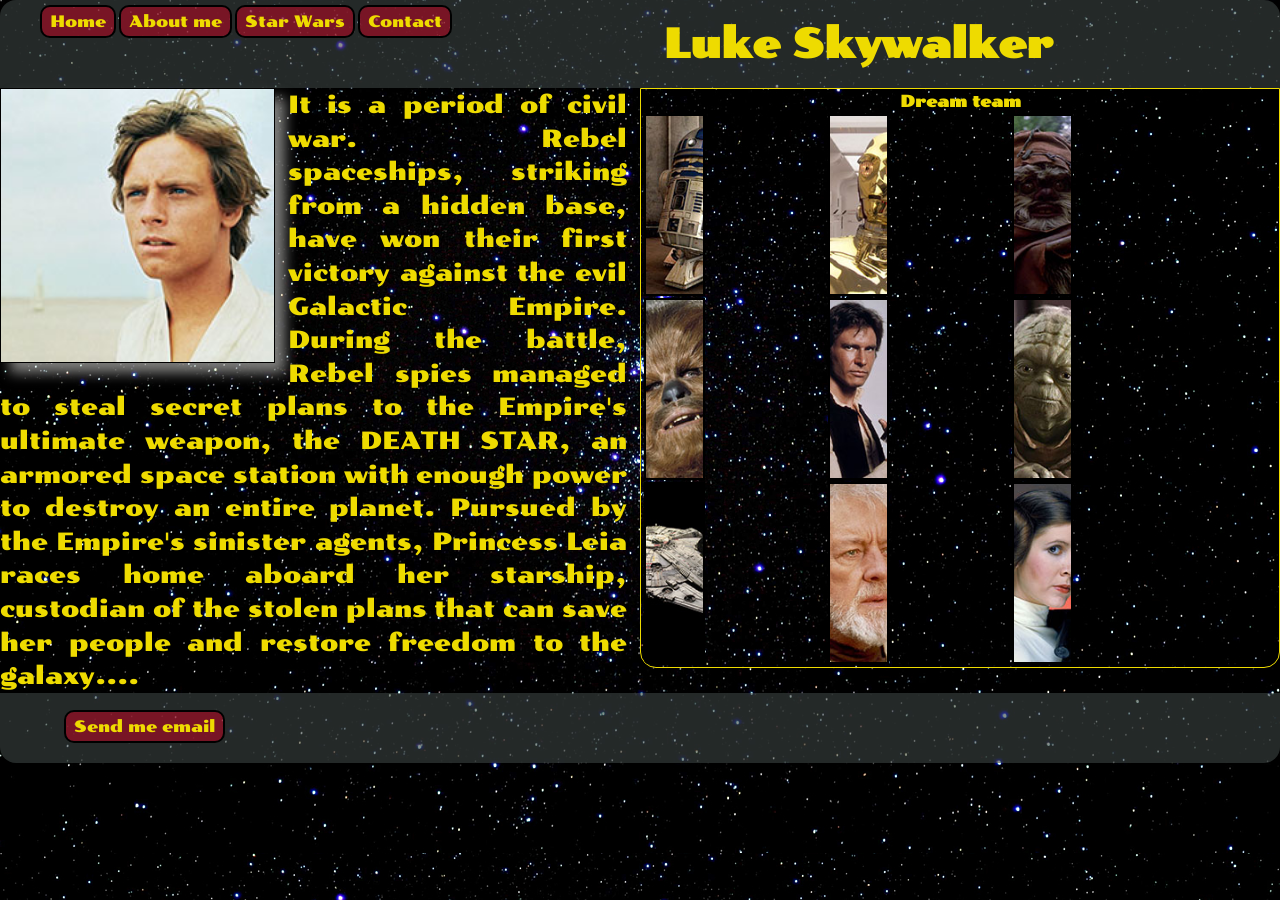
==== src/index.html @ b04263b6 "add flex layout with responsive design and image table structure" ====
<!doctype html>
<html lang = "en">
<head>
    <meta charset = "UTF-8">
	<meta name = "viewport"
	      content = "width=device-width, user-scalable=no, initial-scale=1.0, maximum-scale=1.0, minimum-scale=1.0">
	<meta http-equiv = "X-UA-Compatible" content = "ie=edge">
	<link rel = "shortcut icon" href = "../Images/star-wars-icon-png-8.jpg" type = "image/x-icon">
	<link rel = "stylesheet" href = "../css/styles.css">
	<title>Star Wars</title>
</head>
<body>
<header>
	<nav>
		<ul>
			<li class = "button">Home</li>
			<li class = "button">About me</li>
			<li class = "button">Star Wars</li>
			<li class = "button">Contact</li>
		</ul>
	</nav>
	<h1>Luke Skywalker</h1>
</header>
<main>
	<section class = "left">
		<img src = "../Images/main.jpg" alt = "Luke Skywalker">
	</section>
	<section class = "right">
		<h2>Dream team</h2>
		<table>
			<tr>
		<td><img src = "../Images/friend1.jpg" alt = "Friend">
			</td>
		<td><img src = "../Images/friend2.jpg" alt = "Friend">
			</td>
		<td><img src = "../Images/friend3.jpg" alt = "Friend">
				</td>
			</tr>
			<tr>
		<td><img src = "../Images/friend4.jpg" alt = "Friend">
			</td>
		<td><img src = "../Images/friend5.jpg" alt = "Friend">
			</td>
		<td><img src = "../Images/friend6.jpg" alt = "Friend">
				</td>
			</tr>
			<tr>
		<td><img src = "../Images/friend7.jpg" alt = "Friend">
			</td>
		<td><img src = "../Images/friend8.jpg" alt = "Friend">
			</td>
		<td><img src = "../Images/friend9.jpg" alt = "Friend">
				</td>
			</tr>
		</table>
	</section>
	<p class = "far-galaxy">
		It is a period of civil war.
      Rebel spaceships, striking
      from a hidden base, have won
      their first victory against
      the evil Galactic Empire.

      During the battle, Rebel
      spies managed to steal secret
      plans to the Empire's
      ultimate weapon, the DEATH
      STAR, an armored space
      station with enough power
      to destroy an entire planet.
    
      Pursued by the Empire's
      sinister agents, Princess
      Leia races home aboard her
      starship, custodian of the
      stolen plans that can save her
      people and restore
      freedom to the galaxy....
	</p>
</main>
<footer>
	<div class = "button">Send me email</div>
</footer>
</body>
</html>
---- css/styles.css ----
@import url('https://fonts.googleapis.com/css2?family=Poller+One&display=swap');


* {
    margin: 0;
    padding: 0;
    box-sizing: border-box;

}

body {
    font-family: 'Poller One', cursive;
    background-image: url("../Images/sky.jpg");
    color: #eedb00;
    background-attachment: fixed;
}

header, footer {
    background-color: rgba(60, 69, 67, 0.6);

}

header {
    border-radius: 16px 16px 0 0;
}

h1 {
    text-align: center;
    font-size: 2.5em;
    padding: 0.5em;
    white-space: nowrap; /* «Luke Skywalker» не разрывается на два слова.*/

}

nav {
    float: left;
    margin: 5px 0 0 40px;
}

nav ul {
    list-style: none;
}


section.left {
    width: 25%;
    float: left;
    max-width: 275px;
    margin-right: 1%;
}

section.left img {
    width: 100%;
    height: auto;
    max-height: 275px;
    display: block;
    box-shadow: 10px 10px 12px rgb(250, 250, 246, 0.5);
    border: 1px solid black;


}

section.right {
    width: 50%;
    float: right;
    margin-left: 1%;
    padding: 1px;
    border: 1px solid #eedb00;
    border-radius: 0 0 16px 16px;
    overflow: hidden;

}

section.right > h2 {
    text-align: center;
    font-size: 1em;
    padding: 0.1em;

}

section.right img {
    float: left;
    display: block;
    width: 33.333%;
    height: 182px;
    object-fit: cover;
    border: 2px solid black;
}

p.far-galaxy {
    font-size: 1.5em;
    line-height: 1.4;
    text-align: justify;
}

footer {
    clear: both;
    min-height: 70px;
    padding: 5px 2px;
    border-radius: 0 0 16px 16px;
    bottom: 0;
    position: relative;
}

.button {
    float: left;
    margin-right: 3px;
    border: 2px solid black;
    background-color: rgba(204, 3, 35, 0.5);
    cursor: pointer;
    font-size: 1em;
    padding: 0.3em 0.5em;
    border-radius: 10px;

}

footer .button {
    position: absolute;
    left: 5%;
    top: 25%;
}

/* На узком экране заголовок переносится целиком */
@media (max-width: 760px) {
    nav {
        float: none;
        overflow: hidden;
    }

    h1 {
        clear: both;
        font-size: 2.5em;
    }
}


/* Очень узкий экран: уменьшаем весь заголовок, но не разрываем его */
@media (max-width: 480px) {
    h1 {
        font-size: 1.8em;
        clear: left;
    }
}

/*
Доделайте оформление css так, что бы максимально подходило под
дизайн картинки с использованием технологии флоат

Пока таблицы не используем и index не меняем
 */
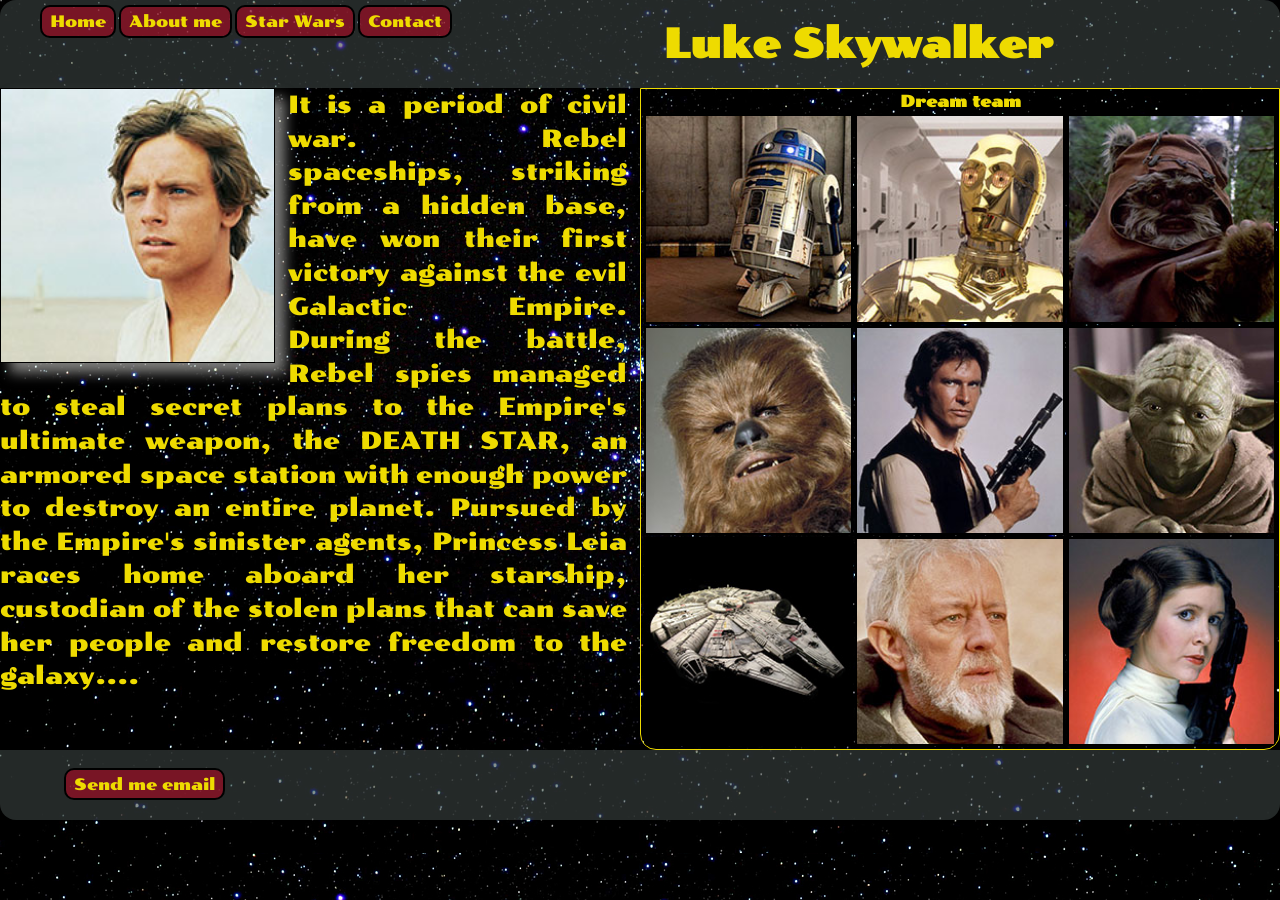
==== commit 09de0330: "refactor index.html and styles.css for improved image table structure and layout" ====
--- a/src/index.html
+++ b/src/index.html
@@ -29,28 +29,19 @@
 		<h2>Dream team</h2>
 		<table>
 			<tr>
-		<td><img src = "../Images/friend1.jpg" alt = "Friend">
-			</td>
-		<td><img src = "../Images/friend2.jpg" alt = "Friend">
-			</td>
-		<td><img src = "../Images/friend3.jpg" alt = "Friend">
-				</td>
+		<td><img src = "../Images/friend1.jpg" alt = "Friend"></td>
+		<td><img src = "../Images/friend2.jpg" alt = "Friend"></td>
+		<td><img src = "../Images/friend3.jpg" alt = "Friend"></td>
 			</tr>
 			<tr>
-		<td><img src = "../Images/friend4.jpg" alt = "Friend">
-			</td>
-		<td><img src = "../Images/friend5.jpg" alt = "Friend">
-			</td>
-		<td><img src = "../Images/friend6.jpg" alt = "Friend">
-				</td>
+		<td><img src = "../Images/friend4.jpg" alt = "Friend"></td>
+		<td><img src = "../Images/friend5.jpg" alt = "Friend"></td>
+		<td><img src = "../Images/friend6.jpg" alt = "Friend"></td>
 			</tr>
 			<tr>
-		<td><img src = "../Images/friend7.jpg" alt = "Friend">
-			</td>
-		<td><img src = "../Images/friend8.jpg" alt = "Friend">
-			</td>
-		<td><img src = "../Images/friend9.jpg" alt = "Friend">
-				</td>
+		<td><img src = "../Images/friend7.jpg" alt = "Friend"></td>
+		<td><img src = "../Images/friend8.jpg" alt = "Friend"></td>
+		<td><img src = "../Images/friend9.jpg" alt = "Friend"></td>
 			</tr>
 		</table>
 	</section>
--- a/css/styles.css
+++ b/css/styles.css
@@ -77,13 +77,13 @@
     padding: 0.1em;
 
 }
+.right table {
+    width: 100%;
+}
+section.right img {
 
-section.right img {
-    float: left;
     display: block;
-    width: 33.333%;
-    height: 182px;
-    object-fit: cover;
+    width: 100%;
     border: 2px solid black;
 }
 
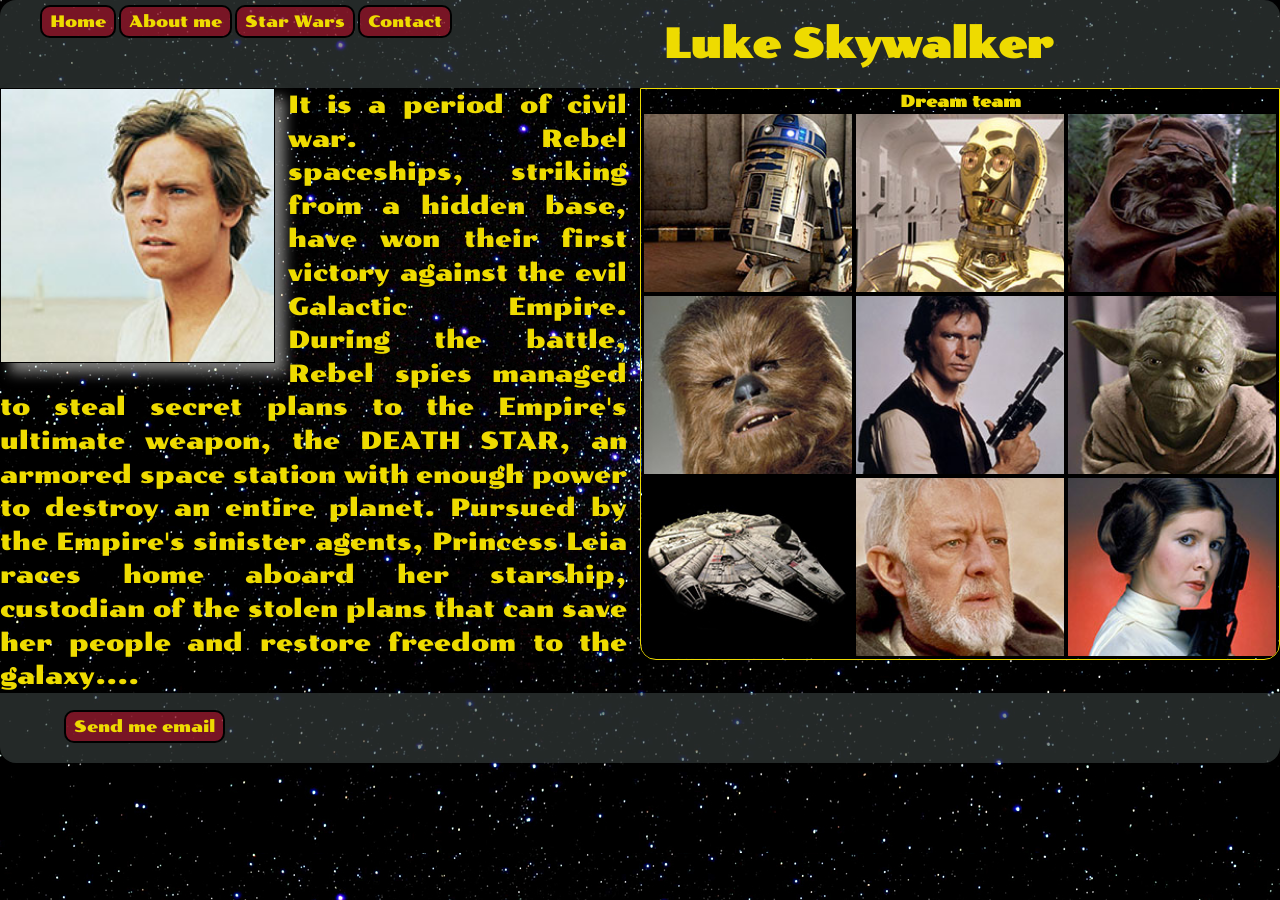
==== commit 34beb196: "refactor index.html and styles.css to improve layout and implement CSS variables for color managemen" ====
--- a/src/index.html
+++ b/src/index.html
@@ -25,25 +25,17 @@
 	<section class = "left">
 		<img src = "../Images/main.jpg" alt = "Luke Skywalker">
 	</section>
-	<section class = "right">
+		<section class = "right">
 		<h2>Dream team</h2>
-		<table>
-			<tr>
-		<td><img src = "../Images/friend1.jpg" alt = "Friend"></td>
-		<td><img src = "../Images/friend2.jpg" alt = "Friend"></td>
-		<td><img src = "../Images/friend3.jpg" alt = "Friend"></td>
-			</tr>
-			<tr>
-		<td><img src = "../Images/friend4.jpg" alt = "Friend"></td>
-		<td><img src = "../Images/friend5.jpg" alt = "Friend"></td>
-		<td><img src = "../Images/friend6.jpg" alt = "Friend"></td>
-			</tr>
-			<tr>
-		<td><img src = "../Images/friend7.jpg" alt = "Friend"></td>
-		<td><img src = "../Images/friend8.jpg" alt = "Friend"></td>
-		<td><img src = "../Images/friend9.jpg" alt = "Friend"></td>
-			</tr>
-		</table>
+		<img src = "../Images/friend1.jpg" alt = "Friend">
+		<img src = "../Images/friend2.jpg" alt = "Friend">
+		<img src = "../Images/friend3.jpg" alt = "Friend">
+		<img src = "../Images/friend4.jpg" alt = "Friend">
+		<img src = "../Images/friend5.jpg" alt = "Friend">
+		<img src = "../Images/friend6.jpg" alt = "Friend">
+		<img src = "../Images/friend7.jpg" alt = "Friend">
+		<img src = "../Images/friend8.jpg" alt = "Friend">
+		<img src = "../Images/friend9.jpg" alt = "Friend">
 	</section>
 	<p class = "far-galaxy">
 		It is a period of civil war.
--- a/css/styles.css
+++ b/css/styles.css
@@ -8,15 +8,20 @@
 
 }
 
+:root {
+    --primary-color: #eedb00;
+    --secondary-color: 60, 69, 67;
+}
+
 body {
     font-family: 'Poller One', cursive;
     background-image: url("../Images/sky.jpg");
-    color: #eedb00;
+    color: var(--primary-color);
     background-attachment: fixed;
 }
 
 header, footer {
-    background-color: rgba(60, 69, 67, 0.6);
+    background-color: rgba(var(--secondary-color), 0.6);
 
 }
 
@@ -65,7 +70,7 @@
     float: right;
     margin-left: 1%;
     padding: 1px;
-    border: 1px solid #eedb00;
+    border: 1px solid var(--primary-color);
     border-radius: 0 0 16px 16px;
     overflow: hidden;
 
@@ -77,13 +82,13 @@
     padding: 0.1em;
 
 }
-.right table {
-    width: 100%;
-}
+
 section.right img {
-
+    float: left;
     display: block;
-    width: 100%;
+    width: 33.333%;
+    height: 182px;
+    object-fit: cover;
     border: 2px solid black;
 }
 
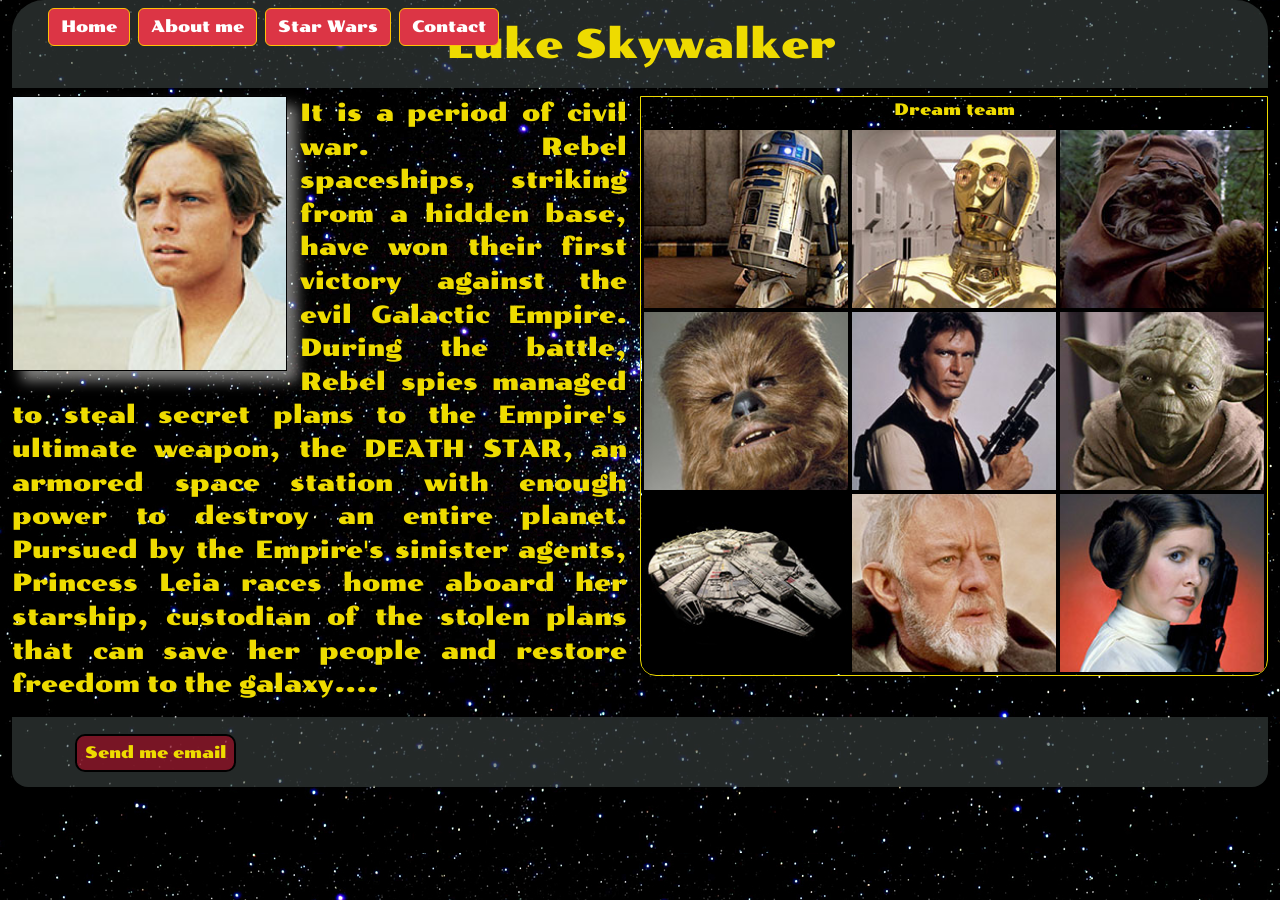
==== commit 9dd56dab: "add Bootstrap integration and enhance navigation layout with responsive classes" ====
--- a/src/index.html
+++ b/src/index.html
@@ -6,20 +6,21 @@
 	      content = "width=device-width, user-scalable=no, initial-scale=1.0, maximum-scale=1.0, minimum-scale=1.0">
 	<meta http-equiv = "X-UA-Compatible" content = "ie=edge">
 	<link rel = "shortcut icon" href = "../Images/star-wars-icon-png-8.jpg" type = "image/x-icon">
+	<link href = "https://cdn.jsdelivr.net/npm/bootstrap@5.3.3/dist/css/bootstrap.min.css" rel = "stylesheet">
 	<link rel = "stylesheet" href = "../css/styles.css">
 	<title>Star Wars</title>
 </head>
-<body>
-<header>
-	<nav>
-		<ul>
-			<li class = "button">Home</li>
-			<li class = "button">About me</li>
-			<li class = "button">Star Wars</li>
-			<li class = "button">Contact</li>
+<body class="container-fluid">
+<header class="rounded-top-5">
+	<nav class="fixed-top  mt-2 ms-5">
+		<ul class="nav gap-2">
+			<li class = "nav-item btn btn-danger border-warning">Home</li>
+			<li class = "nav-item btn btn-danger border-warning">About me</li>
+			<li class = "nav-item btn btn-danger border-warning">Star Wars</li>
+			<li class = "nav-item btn btn-danger border-warning">Contact</li>
 		</ul>
 	</nav>
-	<h1>Luke Skywalker</h1>
+	<h1 class="text-center fs-1 py5">Luke Skywalker</h1>
 </header>
 <main>
 	<section class = "left">
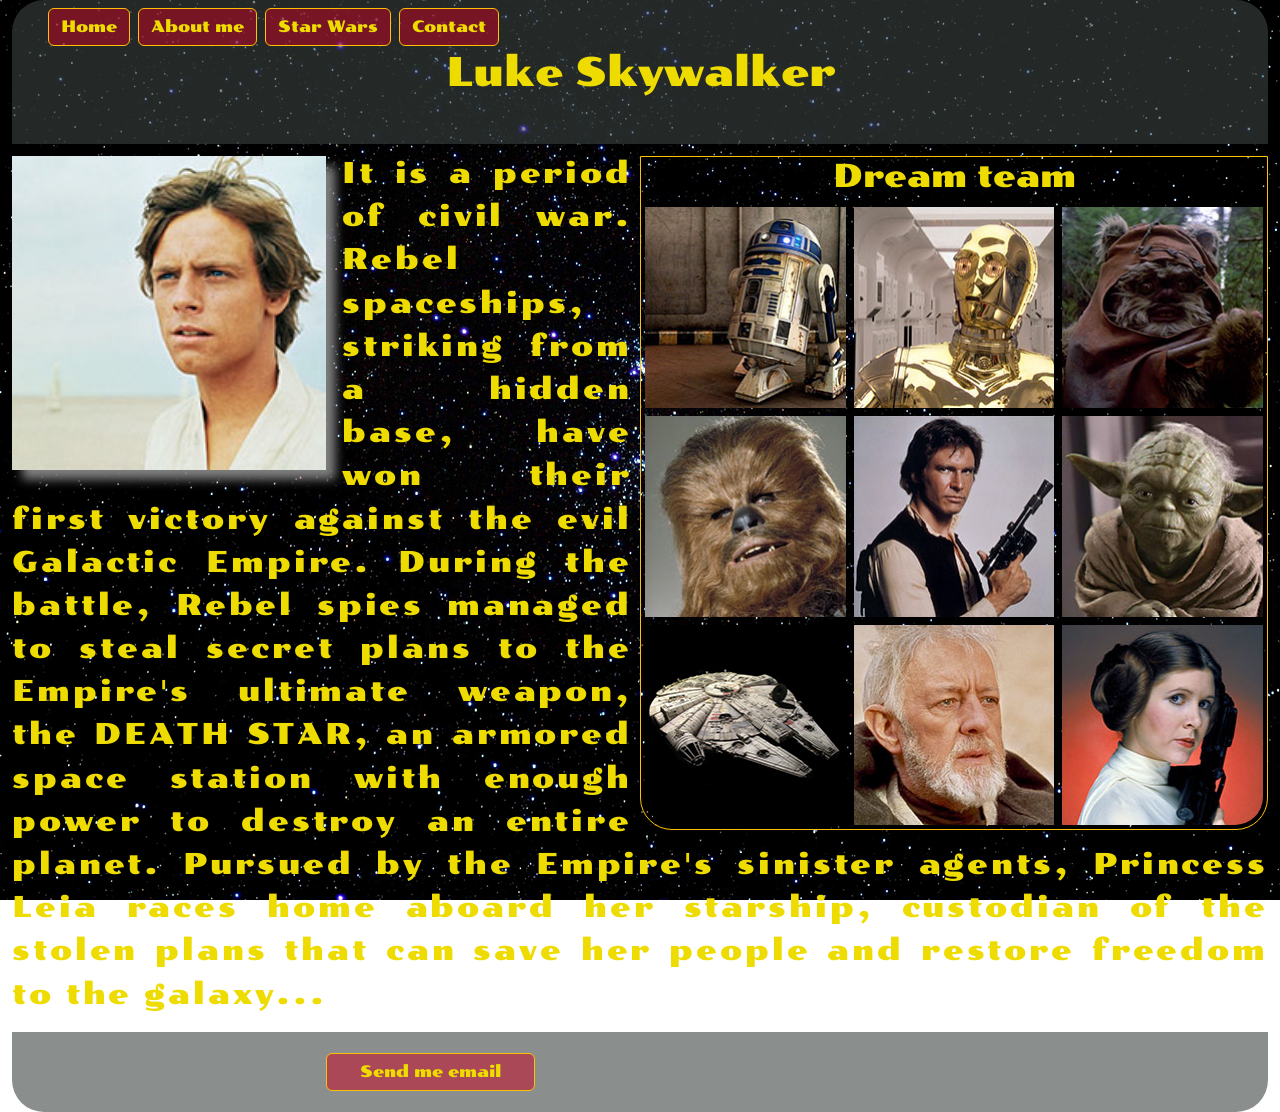
==== commit 553345cc: "refactor index.html and styles.css for improved layout and responsiveness" ====
--- a/src/index.html
+++ b/src/index.html
@@ -1,69 +1,68 @@
-<!doctype html>
+<!DOCTYPE html>
 <html lang = "en">
 <head>
-    <meta charset = "UTF-8">
-	<meta name = "viewport"
-	      content = "width=device-width, user-scalable=no, initial-scale=1.0, maximum-scale=1.0, minimum-scale=1.0">
-	<meta http-equiv = "X-UA-Compatible" content = "ie=edge">
+  <meta charset = "UTF-8">
+	<meta name="viewport" content="width=device-width, initial-scale=1.0">
+  <title>StarWars</title>
 	<link rel = "shortcut icon" href = "../Images/star-wars-icon-png-8.jpg" type = "image/x-icon">
-	<link href = "https://cdn.jsdelivr.net/npm/bootstrap@5.3.3/dist/css/bootstrap.min.css" rel = "stylesheet">
+	<link href="https://cdn.jsdelivr.net/npm/bootstrap@5.3.3/dist/css/bootstrap.min.css" rel="stylesheet">
 	<link rel = "stylesheet" href = "../css/styles.css">
-	<title>Star Wars</title>
 </head>
 <body class="container-fluid">
 <header class="rounded-top-5">
-	<nav class="fixed-top  mt-2 ms-5">
-		<ul class="nav gap-2">
-			<li class = "nav-item btn btn-danger border-warning">Home</li>
-			<li class = "nav-item btn btn-danger border-warning">About me</li>
-			<li class = "nav-item btn btn-danger border-warning">Star Wars</li>
-			<li class = "nav-item btn btn-danger border-warning">Contact</li>
-		</ul>
-	</nav>
-	<h1 class="text-center fs-1 py5">Luke Skywalker</h1>
+    <nav class="fixed-top mt-2 ms-5">
+        <ul class="nav gap-2">
+            <li class="nav-item btn btn-danger border-warning">Home</li>
+            <li class="nav-item btn btn-danger border-warning">About me</li>
+            <li class="nav-item btn btn-danger border-warning">Star Wars</li>
+            <li class="nav-item btn btn-danger border-warning">Contact</li>
+        </ul>
+    </nav>
+    <h1 class="text-center fs-1 py-5">Luke Skywalker</h1>
 </header>
-<main>
-	<section class = "left">
-		<img src = "../Images/main.jpg" alt = "Luke Skywalker">
-	</section>
-		<section class = "right">
-		<h2>Dream team</h2>
-		<img src = "../Images/friend1.jpg" alt = "Friend">
-		<img src = "../Images/friend2.jpg" alt = "Friend">
-		<img src = "../Images/friend3.jpg" alt = "Friend">
-		<img src = "../Images/friend4.jpg" alt = "Friend">
-		<img src = "../Images/friend5.jpg" alt = "Friend">
-		<img src = "../Images/friend6.jpg" alt = "Friend">
-		<img src = "../Images/friend7.jpg" alt = "Friend">
-		<img src = "../Images/friend8.jpg" alt = "Friend">
-		<img src = "../Images/friend9.jpg" alt = "Friend">
-	</section>
-	<p class = "far-galaxy">
-		It is a period of civil war.
-      Rebel spaceships, striking
-      from a hidden base, have won
-      their first victory against
-      the evil Galactic Empire.
+<main class="clearfix">
+    <section class="float-start w-25 mt-1 me-3">
+        <img class="w-100" src="../Images/main.jpg" alt="Luke Skywalker">
+    </section>
+    <section class="float-end w-50 row border border-warning rounded-bottom-5 my-1 ms-2 me-0">
+        <h2 class="col-sm-12 text-center">Dream team</h2>
+        <img class="col-sm-4 p-1" src="../Images/friend1.jpg" alt="Friend">
+        <img class="col-sm-4 p-1" src="../Images/friend2.jpg" alt="Friend">
+        <img class="col-sm-4 p-1" src="../Images/friend3.jpg" alt="Friend">
+        <img class="col-sm-4 p-1" src="../Images/friend4.jpg" alt="Friend">
+        <img class="col-sm-4 p-1" src="../Images/friend5.jpg" alt="Friend">
+        <img class="col-sm-4 p-1" src="../Images/friend6.jpg" alt="Friend">
+        <img class="col-sm-4 p-1 rounded-bottom-left" src="../Images/friend7.jpg" alt="Friend">
+        <img class="col-sm-4 p-1" src="../Images/friend8.jpg" alt="Friend">
+        <img class="col-sm-4 p-1 rounded-bottom-right" src="../Images/friend9.jpg" alt="Friend">
+    </section>
+    <p class="far-galaxy">It is a period of civil war.
+        Rebel spaceships, striking
+        from a hidden base, have won
+        their first victory against
+        the evil Galactic Empire.
 
-      During the battle, Rebel
-      spies managed to steal secret
-      plans to the Empire's
-      ultimate weapon, the DEATH
-      STAR, an armored space
-      station with enough power
-      to destroy an entire planet.
-    
-      Pursued by the Empire's
-      sinister agents, Princess
-      Leia races home aboard her
-      starship, custodian of the
-      stolen plans that can save her
-      people and restore
-      freedom to the galaxy....
-	</p>
+        During the battle, Rebel
+        spies managed to steal secret
+        plans to the Empire's
+        ultimate weapon, the DEATH
+        STAR, an armored space
+        station with enough power
+        to destroy an entire planet.
+
+        Pursued by the Empire's
+        sinister agents, Princess
+        Leia races home aboard her
+        starship, custodian of the
+        stolen plans that can save her
+        people and restore
+        freedom to the galaxy...
+    </p>
 </main>
-<footer>
-	<div class = "button">Send me email</div>
+<footer class="rounded-bottom-5 row align-items-center mx-0">
+    <div class="btn btn-danger border-warning col-sm-2 offset-3">Send me email</div>
 </footer>
 </body>
+
+
 </html>
--- a/css/styles.css
+++ b/css/styles.css
@@ -1,155 +1,54 @@
 @import url('https://fonts.googleapis.com/css2?family=Poller+One&display=swap');
 
-
-* {
-    margin: 0;
-    padding: 0;
-    box-sizing: border-box;
-
-}
-
 :root {
-    --primary-color: #eedb00;
-    --secondary-color: 60, 69, 67;
+    --color-main: #eedb00;
+    --bg-color-gray: rgba(60, 69, 67, 0.6);
+    --bg-color-danger: rgba(204, 3, 35, 0.5);
 }
 
 body {
-    font-family: 'Poller One', cursive;
+    font-family: "Poller One", sans-serif;
     background-image: url("../Images/sky.jpg");
-    color: var(--primary-color);
+    color: var(--color-main);
     background-attachment: fixed;
 }
 
 header, footer {
-    background-color: rgba(var(--secondary-color), 0.6);
-
+    background-color: var(--bg-color-gray);
 }
 
-header {
-    border-radius: 16px 16px 0 0;
+/* Header */
+
+/* Main */
+
+main > .float-start {
+    box-shadow: 0.6rem 0.6rem 0.6rem gray;
 }
 
-h1 {
-    text-align: center;
-    font-size: 2.5em;
-    padding: 0.5em;
-    white-space: nowrap; /* «Luke Skywalker» не разрывается на два слова.*/
-
-}
-
-nav {
-    float: left;
-    margin: 5px 0 0 40px;
-}
-
-nav ul {
-    list-style: none;
-}
-
-
-section.left {
-    width: 25%;
-    float: left;
-    max-width: 275px;
-    margin-right: 1%;
-}
-
-section.left img {
-    width: 100%;
-    height: auto;
-    max-height: 275px;
-    display: block;
-    box-shadow: 10px 10px 12px rgb(250, 250, 246, 0.5);
-    border: 1px solid black;
-
-
-}
-
-section.right {
-    width: 50%;
-    float: right;
-    margin-left: 1%;
-    padding: 1px;
-    border: 1px solid var(--primary-color);
-    border-radius: 0 0 16px 16px;
-    overflow: hidden;
-
-}
-
-section.right > h2 {
-    text-align: center;
-    font-size: 1em;
-    padding: 0.1em;
-
-}
-
-section.right img {
-    float: left;
-    display: block;
-    width: 33.333%;
-    height: 182px;
-    object-fit: cover;
-    border: 2px solid black;
-}
-
-p.far-galaxy {
-    font-size: 1.5em;
-    line-height: 1.4;
+.far-galaxy {
+    font-size: 1.8em;
+    letter-spacing: 0.1em;
+    line-height: 1.5;
     text-align: justify;
 }
 
-footer {
-    clear: both;
-    min-height: 70px;
-    padding: 5px 2px;
-    border-radius: 0 0 16px 16px;
-    bottom: 0;
-    position: relative;
+.rounded-bottom-left {
+    border-bottom-left-radius: 2rem;
 }
 
-.button {
-    float: left;
-    margin-right: 3px;
-    border: 2px solid black;
-    background-color: rgba(204, 3, 35, 0.5);
-    cursor: pointer;
-    font-size: 1em;
-    padding: 0.3em 0.5em;
-    border-radius: 10px;
-
+.rounded-bottom-right {
+    border-bottom-right-radius: 2rem;
 }
 
-footer .button {
-    position: absolute;
-    left: 5%;
-    top: 25%;
+/* Footer */
+
+footer {
+    height: 5rem;
 }
 
-/* На узком экране заголовок переносится целиком */
-@media (max-width: 760px) {
-    nav {
-        float: none;
-        overflow: hidden;
-    }
+/* Customizing */
 
-    h1 {
-        clear: both;
-        font-size: 2.5em;
-    }
-}
-
-
-/* Очень узкий экран: уменьшаем весь заголовок, но не разрываем его */
-@media (max-width: 480px) {
-    h1 {
-        font-size: 1.8em;
-        clear: left;
-    }
-}
-
-/*
-Доделайте оформление css так, что бы максимально подходило под
-дизайн картинки с использованием технологии флоат
-
-Пока таблицы не используем и index не меняем
- */+.btn-danger {
+    background-color: var(--bg-color-danger);
+    color: var(--color-main);
+}
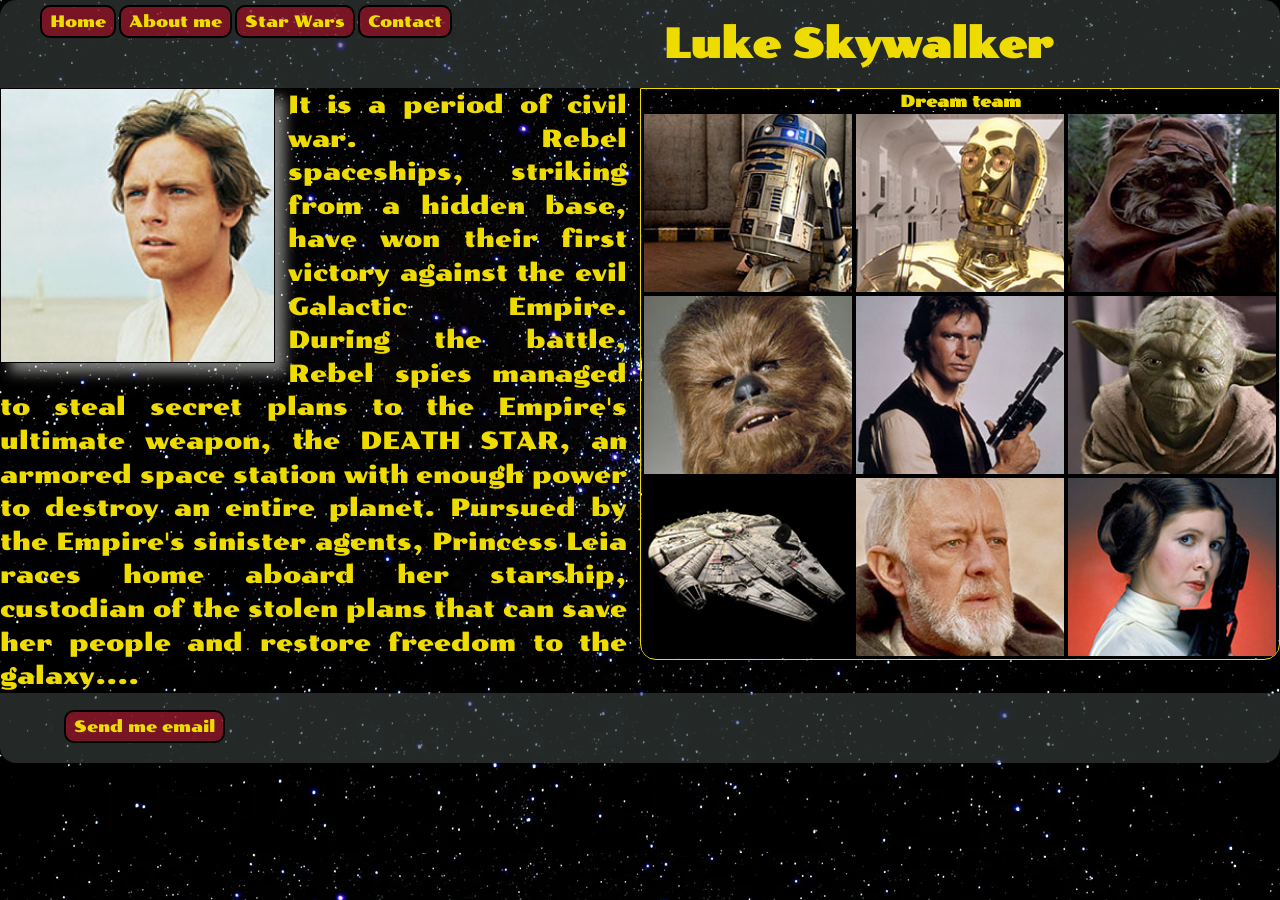
==== commit 73661217: "update viewport meta tag for responsive design in HTML files" ====
--- a/src/index.html
+++ b/src/index.html
@@ -1,68 +1,68 @@
-<!DOCTYPE html>
+<!doctype html>
 <html lang = "en">
 <head>
-  <meta charset = "UTF-8">
-	<meta name="viewport" content="width=device-width, initial-scale=1.0">
-  <title>StarWars</title>
+    <meta charset = "UTF-8">
+	<meta name = "viewport"
+	      content="width=device-width, initial-scale=1.0">
+	<meta http-equiv = "X-UA-Compatible" content = "ie=edge">
 	<link rel = "shortcut icon" href = "../Images/star-wars-icon-png-8.jpg" type = "image/x-icon">
-	<link href="https://cdn.jsdelivr.net/npm/bootstrap@5.3.3/dist/css/bootstrap.min.css" rel="stylesheet">
 	<link rel = "stylesheet" href = "../css/styles.css">
+	<title>Star Wars</title>
 </head>
-<body class="container-fluid">
-<header class="rounded-top-5">
-    <nav class="fixed-top mt-2 ms-5">
-        <ul class="nav gap-2">
-            <li class="nav-item btn btn-danger border-warning">Home</li>
-            <li class="nav-item btn btn-danger border-warning">About me</li>
-            <li class="nav-item btn btn-danger border-warning">Star Wars</li>
-            <li class="nav-item btn btn-danger border-warning">Contact</li>
-        </ul>
-    </nav>
-    <h1 class="text-center fs-1 py-5">Luke Skywalker</h1>
+<body>
+<header>
+	<nav>
+		<ul>
+			<li class = "button">Home</li>
+			<li class = "button">About me</li>
+			<li class = "button">Star Wars</li>
+			<li class = "button">Contact</li>
+		</ul>
+	</nav>
+	<h1>Luke Skywalker</h1>
 </header>
-<main class="clearfix">
-    <section class="float-start w-25 mt-1 me-3">
-        <img class="w-100" src="../Images/main.jpg" alt="Luke Skywalker">
-    </section>
-    <section class="float-end w-50 row border border-warning rounded-bottom-5 my-1 ms-2 me-0">
-        <h2 class="col-sm-12 text-center">Dream team</h2>
-        <img class="col-sm-4 p-1" src="../Images/friend1.jpg" alt="Friend">
-        <img class="col-sm-4 p-1" src="../Images/friend2.jpg" alt="Friend">
-        <img class="col-sm-4 p-1" src="../Images/friend3.jpg" alt="Friend">
-        <img class="col-sm-4 p-1" src="../Images/friend4.jpg" alt="Friend">
-        <img class="col-sm-4 p-1" src="../Images/friend5.jpg" alt="Friend">
-        <img class="col-sm-4 p-1" src="../Images/friend6.jpg" alt="Friend">
-        <img class="col-sm-4 p-1 rounded-bottom-left" src="../Images/friend7.jpg" alt="Friend">
-        <img class="col-sm-4 p-1" src="../Images/friend8.jpg" alt="Friend">
-        <img class="col-sm-4 p-1 rounded-bottom-right" src="../Images/friend9.jpg" alt="Friend">
-    </section>
-    <p class="far-galaxy">It is a period of civil war.
-        Rebel spaceships, striking
-        from a hidden base, have won
-        their first victory against
-        the evil Galactic Empire.
+<main>
+	<section class = "left">
+		<img src = "../Images/main.jpg" alt = "Luke Skywalker">
+	</section>
+		<section class = "right">
+		<h2>Dream team</h2>
+		<img src = "../Images/friend1.jpg" alt = "Friend">
+		<img src = "../Images/friend2.jpg" alt = "Friend">
+		<img src = "../Images/friend3.jpg" alt = "Friend">
+		<img src = "../Images/friend4.jpg" alt = "Friend">
+		<img src = "../Images/friend5.jpg" alt = "Friend">
+		<img src = "../Images/friend6.jpg" alt = "Friend">
+		<img src = "../Images/friend7.jpg" alt = "Friend">
+		<img src = "../Images/friend8.jpg" alt = "Friend">
+		<img src = "../Images/friend9.jpg" alt = "Friend">
+	</section>
+	<p class = "far-galaxy">
+		It is a period of civil war.
+      Rebel spaceships, striking
+      from a hidden base, have won
+      their first victory against
+      the evil Galactic Empire.
 
-        During the battle, Rebel
-        spies managed to steal secret
-        plans to the Empire's
-        ultimate weapon, the DEATH
-        STAR, an armored space
-        station with enough power
-        to destroy an entire planet.
-
-        Pursued by the Empire's
-        sinister agents, Princess
-        Leia races home aboard her
-        starship, custodian of the
-        stolen plans that can save her
-        people and restore
-        freedom to the galaxy...
-    </p>
+      During the battle, Rebel
+      spies managed to steal secret
+      plans to the Empire's
+      ultimate weapon, the DEATH
+      STAR, an armored space
+      station with enough power
+      to destroy an entire planet.
+    
+      Pursued by the Empire's
+      sinister agents, Princess
+      Leia races home aboard her
+      starship, custodian of the
+      stolen plans that can save her
+      people and restore
+      freedom to the galaxy....
+	</p>
 </main>
-<footer class="rounded-bottom-5 row align-items-center mx-0">
-    <div class="btn btn-danger border-warning col-sm-2 offset-3">Send me email</div>
+<footer>
+	<div class = "button">Send me email</div>
 </footer>
 </body>
-
-
 </html>
--- a/css/styles.css
+++ b/css/styles.css
@@ -1,54 +1,155 @@
 @import url('https://fonts.googleapis.com/css2?family=Poller+One&display=swap');
 
+
+* {
+    margin: 0;
+    padding: 0;
+    box-sizing: border-box;
+
+}
+
 :root {
-    --color-main: #eedb00;
-    --bg-color-gray: rgba(60, 69, 67, 0.6);
-    --bg-color-danger: rgba(204, 3, 35, 0.5);
+    --primary-color: #eedb00;
+    --secondary-color: 60, 69, 67;
 }
 
 body {
-    font-family: "Poller One", sans-serif;
-    background-image: url("../Images/sky.jpg");
-    color: var(--color-main);
+    font-family: 'Poller One', cursive;
+    background-image: url("../Images/sky.webp");
+    color: var(--primary-color);
     background-attachment: fixed;
 }
 
 header, footer {
-    background-color: var(--bg-color-gray);
+    background-color: rgba(var(--secondary-color), 0.6);
+
 }
 
-/* Header */
-
-/* Main */
-
-main > .float-start {
-    box-shadow: 0.6rem 0.6rem 0.6rem gray;
+header {
+    border-radius: 16px 16px 0 0;
 }
 
-.far-galaxy {
-    font-size: 1.8em;
-    letter-spacing: 0.1em;
-    line-height: 1.5;
+h1 {
+    text-align: center;
+    font-size: 2.5em;
+    padding: 0.5em;
+    white-space: nowrap; /* «Luke Skywalker» не разрывается на два слова.*/
+
+}
+
+nav {
+    float: left;
+    margin: 5px 0 0 40px;
+}
+
+nav ul {
+    list-style: none;
+}
+
+
+section.left {
+    width: 25%;
+    float: left;
+    max-width: 275px;
+    margin-right: 1%;
+}
+
+section.left img {
+    width: 100%;
+    height: auto;
+    max-height: 275px;
+    display: block;
+    box-shadow: 10px 10px 12px rgb(250, 250, 246, 0.5);
+    border: 1px solid black;
+
+
+}
+
+section.right {
+    width: 50%;
+    float: right;
+    margin-left: 1%;
+    padding: 1px;
+    border: 1px solid var(--primary-color);
+    border-radius: 0 0 16px 16px;
+    overflow: hidden;
+
+}
+
+section.right > h2 {
+    text-align: center;
+    font-size: 1em;
+    padding: 0.1em;
+
+}
+
+section.right img {
+    float: left;
+    display: block;
+    width: 33.333%;
+    height: 182px;
+    object-fit: cover;
+    border: 2px solid black;
+}
+
+p.far-galaxy {
+    font-size: 1.5em;
+    line-height: 1.4;
     text-align: justify;
 }
 
-.rounded-bottom-left {
-    border-bottom-left-radius: 2rem;
+footer {
+    clear: both;
+    min-height: 70px;
+    padding: 5px 2px;
+    border-radius: 0 0 16px 16px;
+    bottom: 0;
+    position: relative;
 }
 
-.rounded-bottom-right {
-    border-bottom-right-radius: 2rem;
+.button {
+    float: left;
+    margin-right: 3px;
+    border: 2px solid black;
+    background-color: rgba(204, 3, 35, 0.5);
+    cursor: pointer;
+    font-size: 1em;
+    padding: 0.3em 0.5em;
+    border-radius: 10px;
+
 }
 
-/* Footer */
-
-footer {
-    height: 5rem;
+footer .button {
+    position: absolute;
+    left: 5%;
+    top: 25%;
 }
 
-/* Customizing */
+/* На узком экране заголовок переносится целиком */
+@media (max-width: 760px) {
+    nav {
+        float: none;
+        overflow: hidden;
+    }
 
-.btn-danger {
-    background-color: var(--bg-color-danger);
-    color: var(--color-main);
-}+    h1 {
+        clear: both;
+        font-size: 2.5em;
+    }
+}
+
+
+/* Очень узкий экран: уменьшаем весь заголовок, но не разрываем его */
+@media (max-width: 480px) {
+    h1 {
+        font-size: 1.8em;
+        clear: left;
+    }
+}
+
+/*
+Доделайте оформление css так, что бы максимально подходило под
+дизайн картинки с использованием технологии флоат
+
+Пока таблицы не используем и index не меняем
+ */
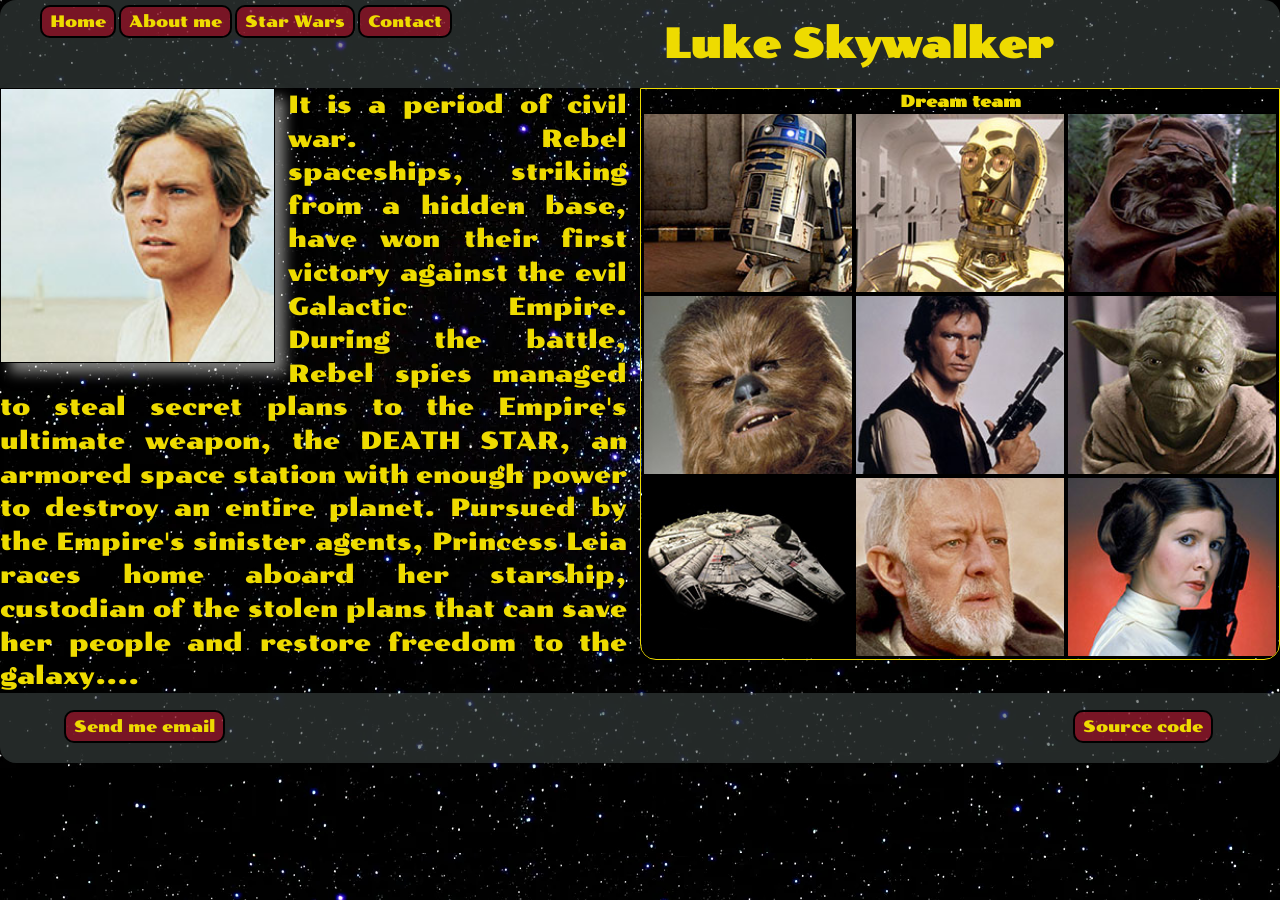
==== commit 9437e395: "add GitHub source code link to footer and style adjustments for button alignment" ====
--- a/src/index.html
+++ b/src/index.html
@@ -63,6 +63,7 @@
 </main>
 <footer>
 	<div class = "button">Send me email</div>
+	<a class = "button" href = "https://github.com/DubnovAlexey/Star_Wars" target="_blank" rel="noopener noreferrer">Source code</a>
 </footer>
 </body>
 </html>
--- a/css/styles.css
+++ b/css/styles.css
@@ -152,4 +152,15 @@
 дизайн картинки с использованием технологии флоат
 
 Пока таблицы не используем и index не меняем
- */+ */
+
+/* Ссылка на исходный код выглядит как соседняя кнопка подвала и стоит у правого края, не налезая на неё */
+a.button {
+    color: inherit;
+    text-decoration: none;
+}
+
+footer a.button {
+    left: auto;
+    right: 5%;
+}
